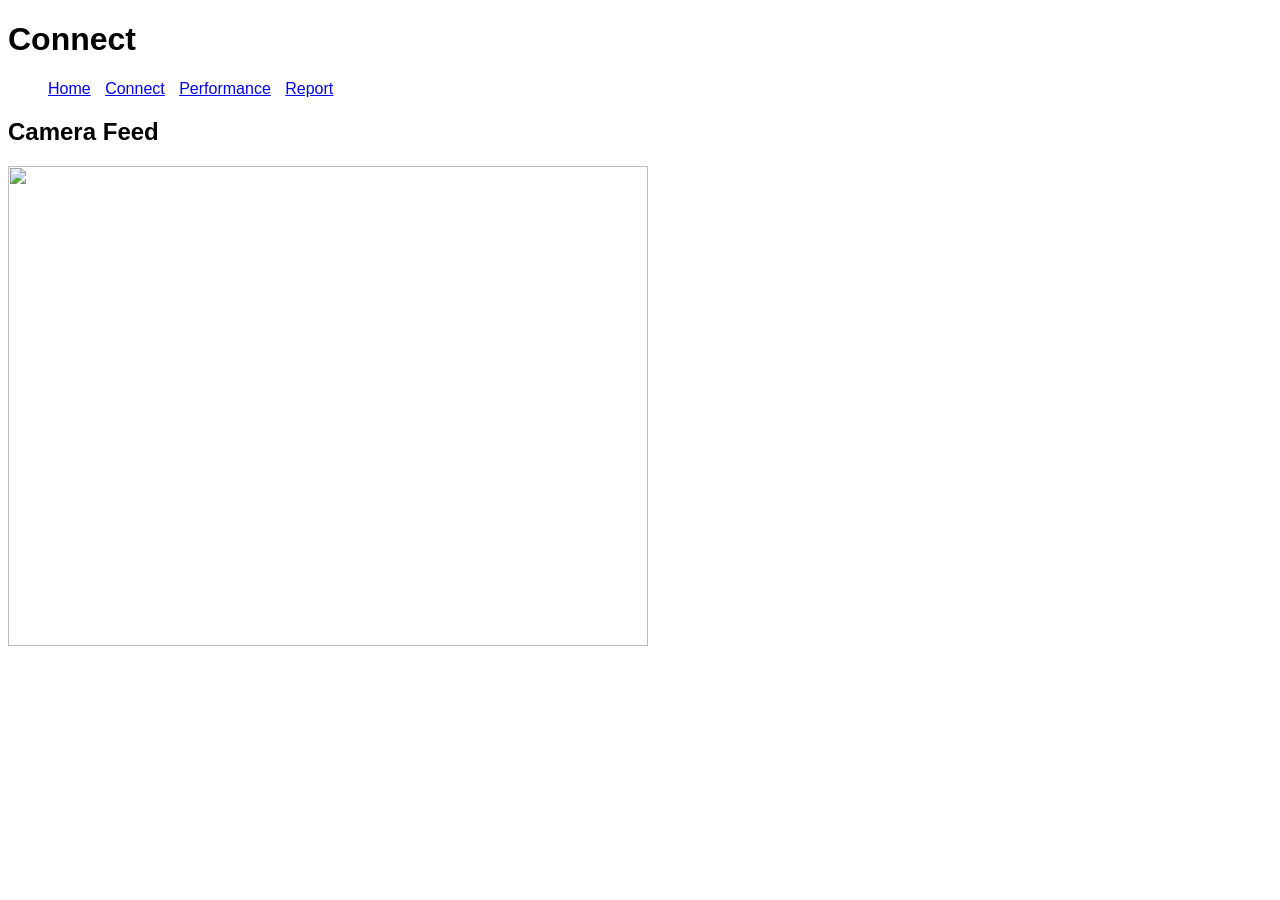
==== Main/templates/connect.html @ 640db129 "Made the dashboard work 1.1.0" ====
<!DOCTYPE html>
<html lang="en">
<head>
    <meta charset="UTF-8">
    <title>Connect</title>
    <link rel="stylesheet" href="/Main/static/styles.css">
</head>
<body>
    <h1>Connect</h1>
    <nav>
        <ul>
            <li><a href="/">Home</a></li>
            <li><a href="/connect">Connect</a></li>
            <li><a href="/performance">Performance</a></li>
            <li><a href="/report">Report</a></li>
        </ul>
    </nav>
    <h2>Camera Feed</h2>
    <img src="{{ url_for('video_feed') }}" width="640" height="480">
</body>
</html>
---- Main/static/styles.css ----
body {
    font-family: Arial, sans-serif;
}
nav ul {
    list-style-type: none;
}
nav ul li {
    display: inline;
    margin-right: 10px;
}
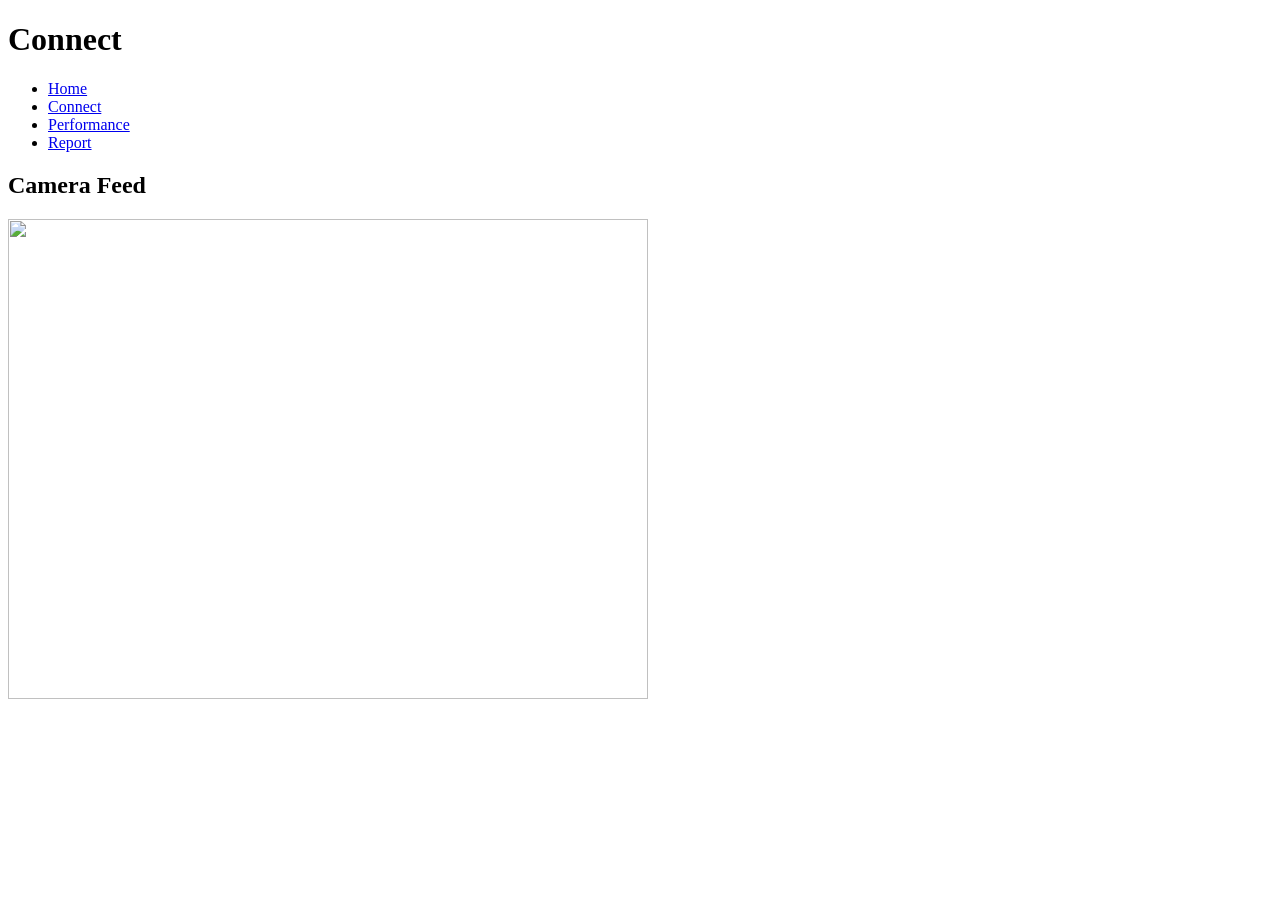
==== commit 82e99df9: "Updated things" ====
--- a/Main/templates/connect.html
+++ b/Main/templates/connect.html
@@ -3,7 +3,7 @@
 <head>
     <meta charset="UTF-8">
     <title>Connect</title>
-    <link rel="stylesheet" href="/Main/static/styles.css">
+    <link rel="stylesheet" href="/static/styles.css">
 </head>
 <body>
     <h1>Connect</h1>
